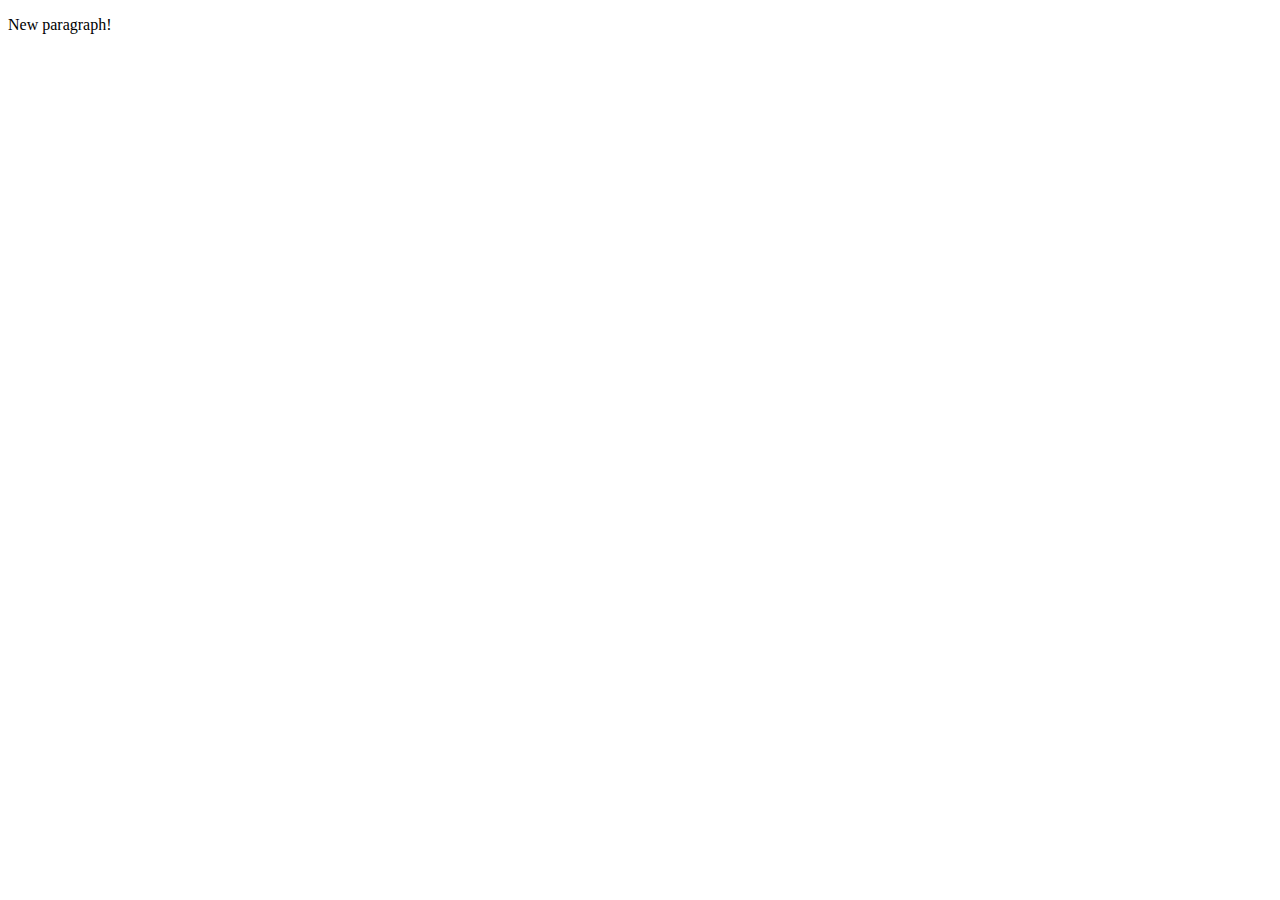
==== index.html @ d3e7953e "First commit" ====
<!DOCTYPE html>
<html lang="en">
<head>
  <meta charset="UTF-8">
  <link rel="stylesheet" href="style.css">
  <title>Title</title>
</head>
<body>

  <script type="text/javascript" src="d3.min.js"></script>
  <script type="text/javascript" src="app.js"></script>
</body>
</html>
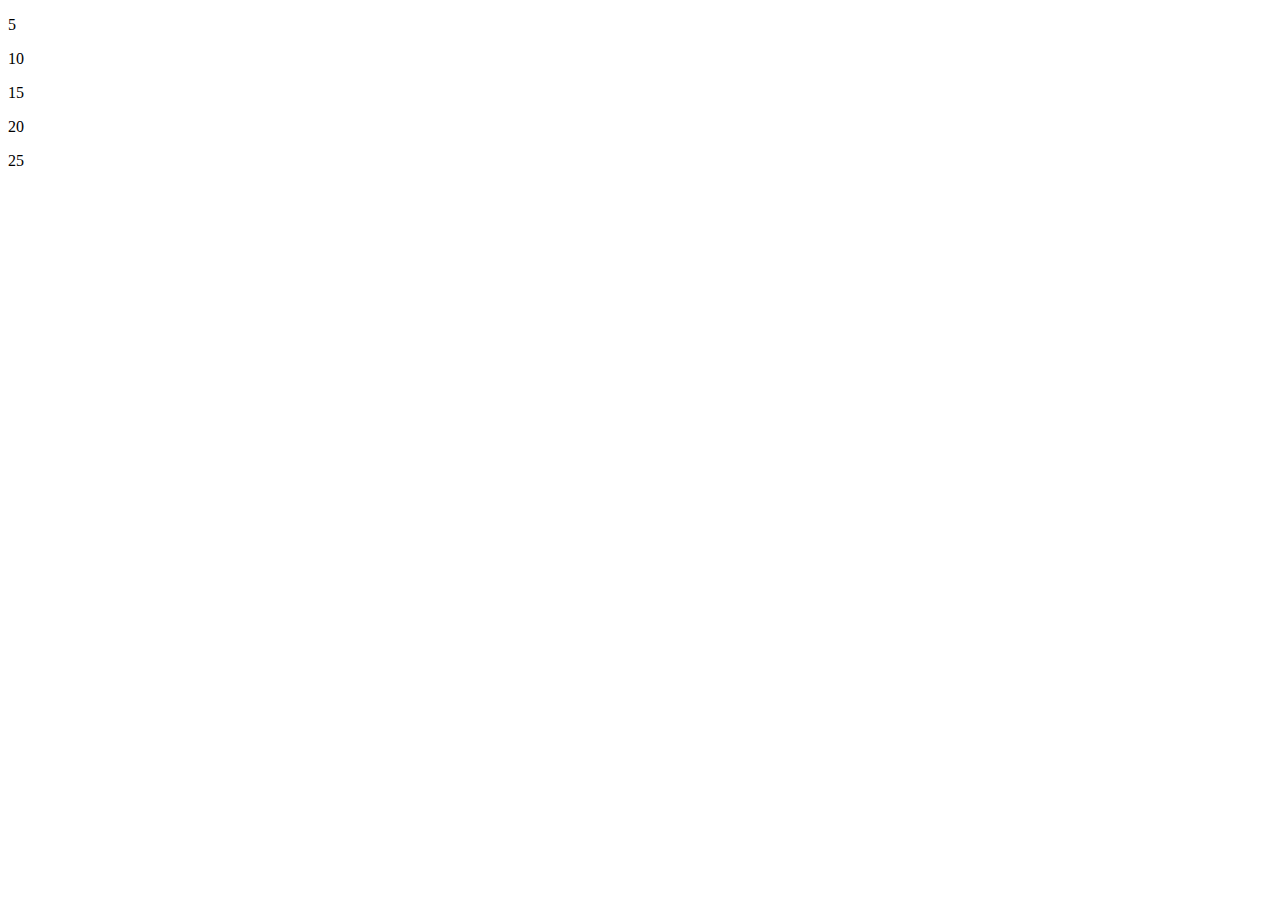
==== commit d4f70f5c: "enter()" ====
--- a/index.html
+++ b/index.html
@@ -3,7 +3,7 @@
 <head>
   <meta charset="UTF-8">
   <link rel="stylesheet" href="style.css">
-  <title>Title</title>
+  <title>My So-Called D3 Project</title>
 </head>
 <body>
 
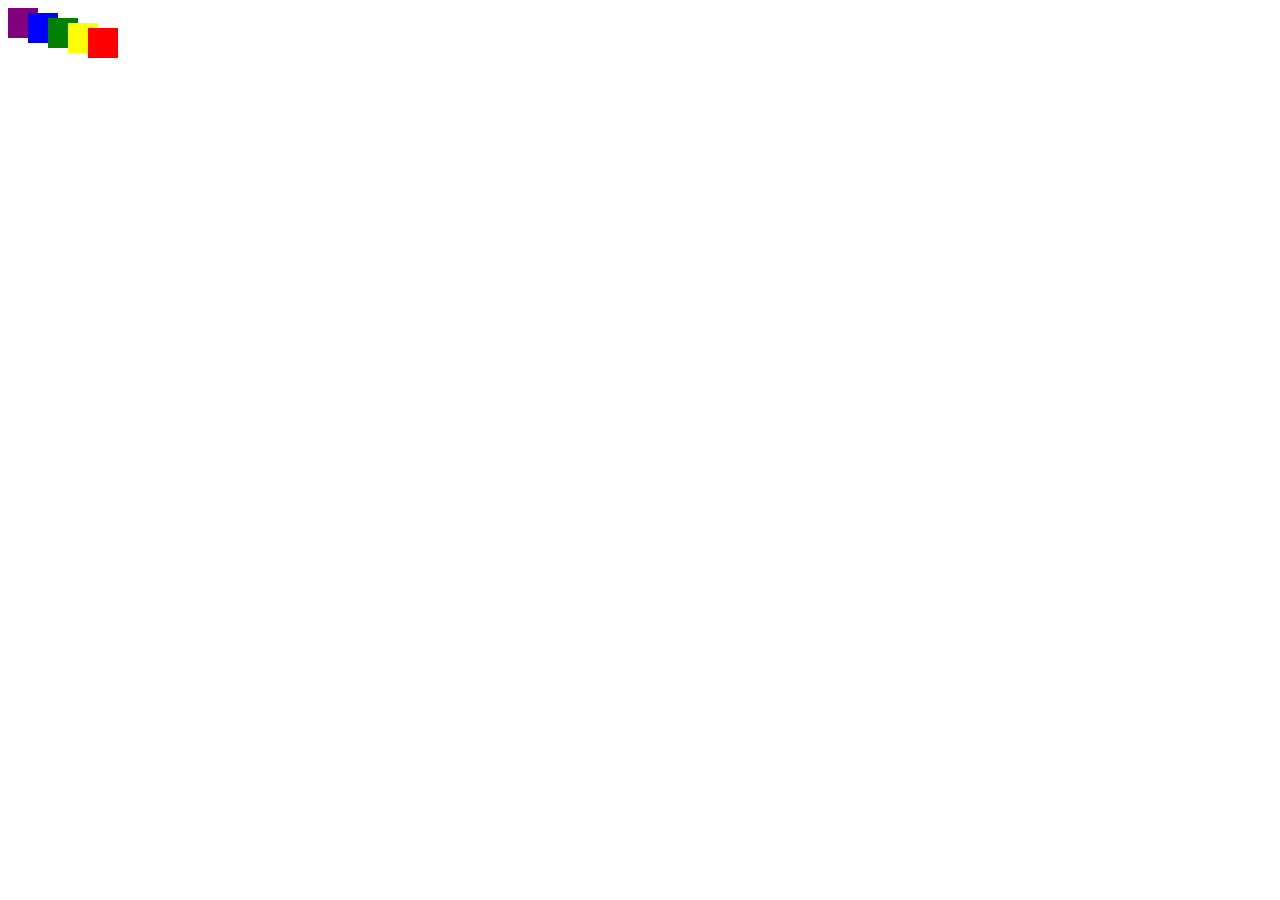
==== commit 7f425fc4: "SVG squares working." ====
--- a/index.html
+++ b/index.html
@@ -8,6 +8,6 @@
 <body>
 
   <script type="text/javascript" src="d3.min.js"></script>
-  <script type="text/javascript" src="app.js"></script>
+  <script type="text/javascript" src="squares.js"></script>
 </body>
 </html>
--- a/style.css
+++ b/style.css
@@ -0,0 +1,10 @@
+/*div.bar {
+  display: block;
+  height: 20px;
+  background-color: blue;
+  margin-bottom: 2px;
+  color: white;
+  text-align: right;
+  padding-right: 3px;
+  box-sizing: border-box;
+}*/
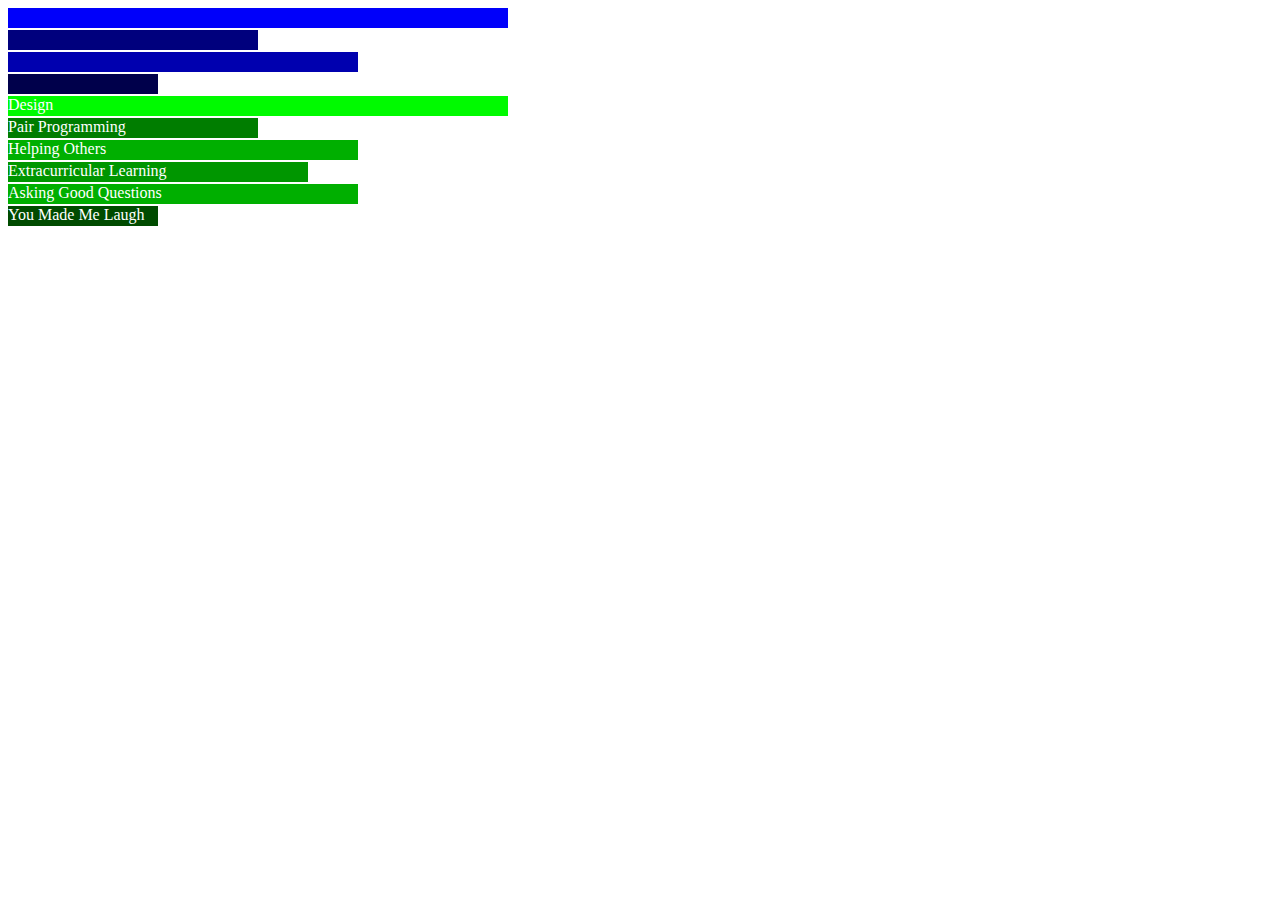
==== commit 73034bcf: "Bullet chart looks nice..." ====
--- a/index.html
+++ b/index.html
@@ -7,7 +7,10 @@
 </head>
 <body>
 
+  <div class="techSkills"></div>
+  <div class="socialSkills"></div>
+
   <script type="text/javascript" src="d3.min.js"></script>
-  <script type="text/javascript" src="squares.js"></script>
+  <script type="text/javascript" src="app.js"></script>
 </body>
 </html>
--- a/style.css
+++ b/style.css
@@ -1,10 +1,10 @@
-/*div.bar {
+div.bar {
   display: block;
   height: 20px;
   background-color: blue;
   margin-bottom: 2px;
   color: white;
-  text-align: right;
+  text-align: left;
   padding-right: 3px;
   box-sizing: border-box;
-}*/
+}
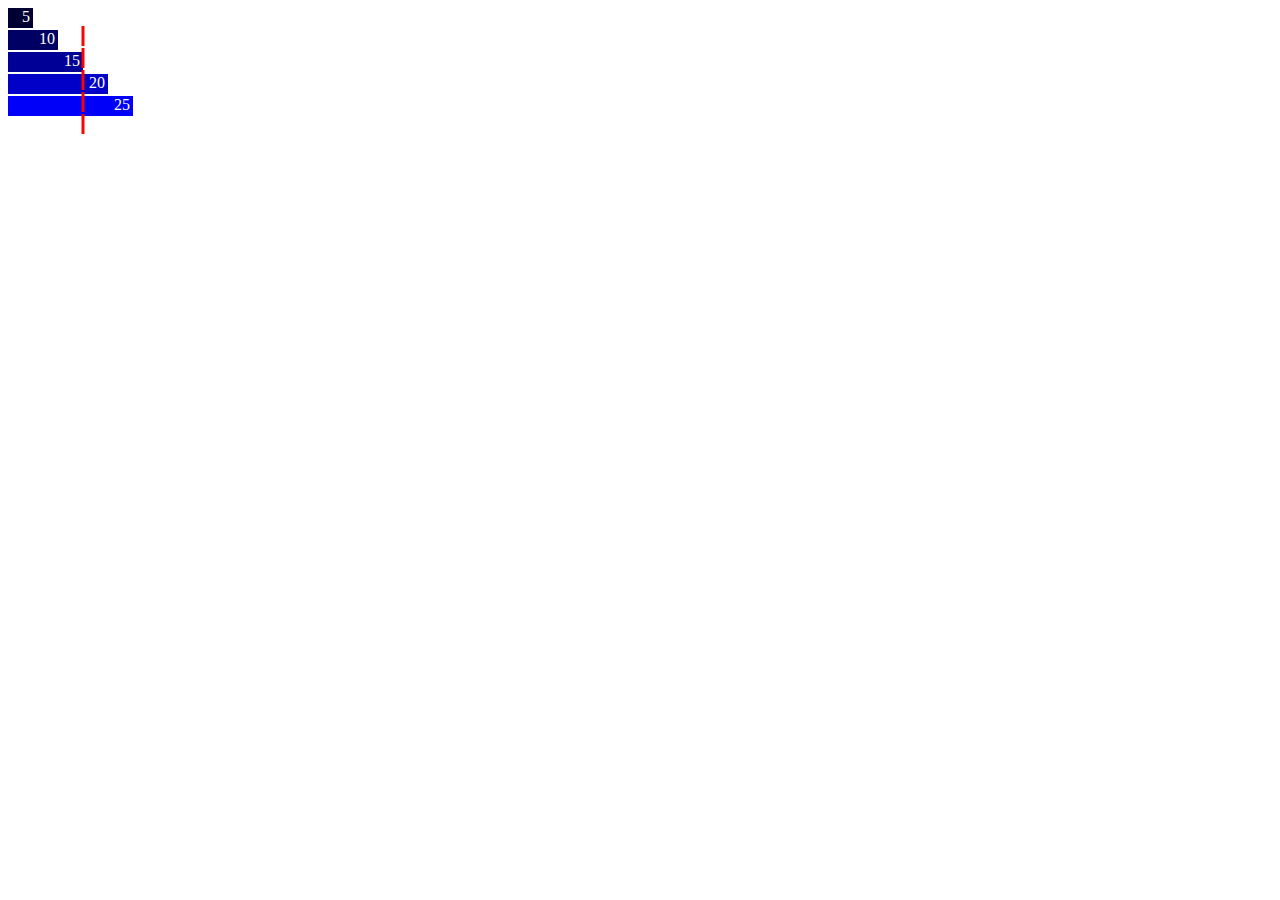
==== commit 1a35ef8d: "Working on the bar graph with markers and text." ====
--- a/index.html
+++ b/index.html
@@ -7,10 +7,7 @@
 </head>
 <body>
 
-  <div class="techSkills"></div>
-  <div class="socialSkills"></div>
-
   <script type="text/javascript" src="d3.min.js"></script>
-  <script type="text/javascript" src="app.js"></script>
+  <script type="text/javascript" src="barsWithMean.js"></script>
 </body>
 </html>
--- a/style.css
+++ b/style.css
@@ -1,10 +1,10 @@
 div.bar {
   display: block;
   height: 20px;
-  background-color: blue;
+  background-color: teal;
   margin-bottom: 2px;
   color: white;
-  text-align: left;
+  text-align: right;
   padding-right: 3px;
   box-sizing: border-box;
 }
